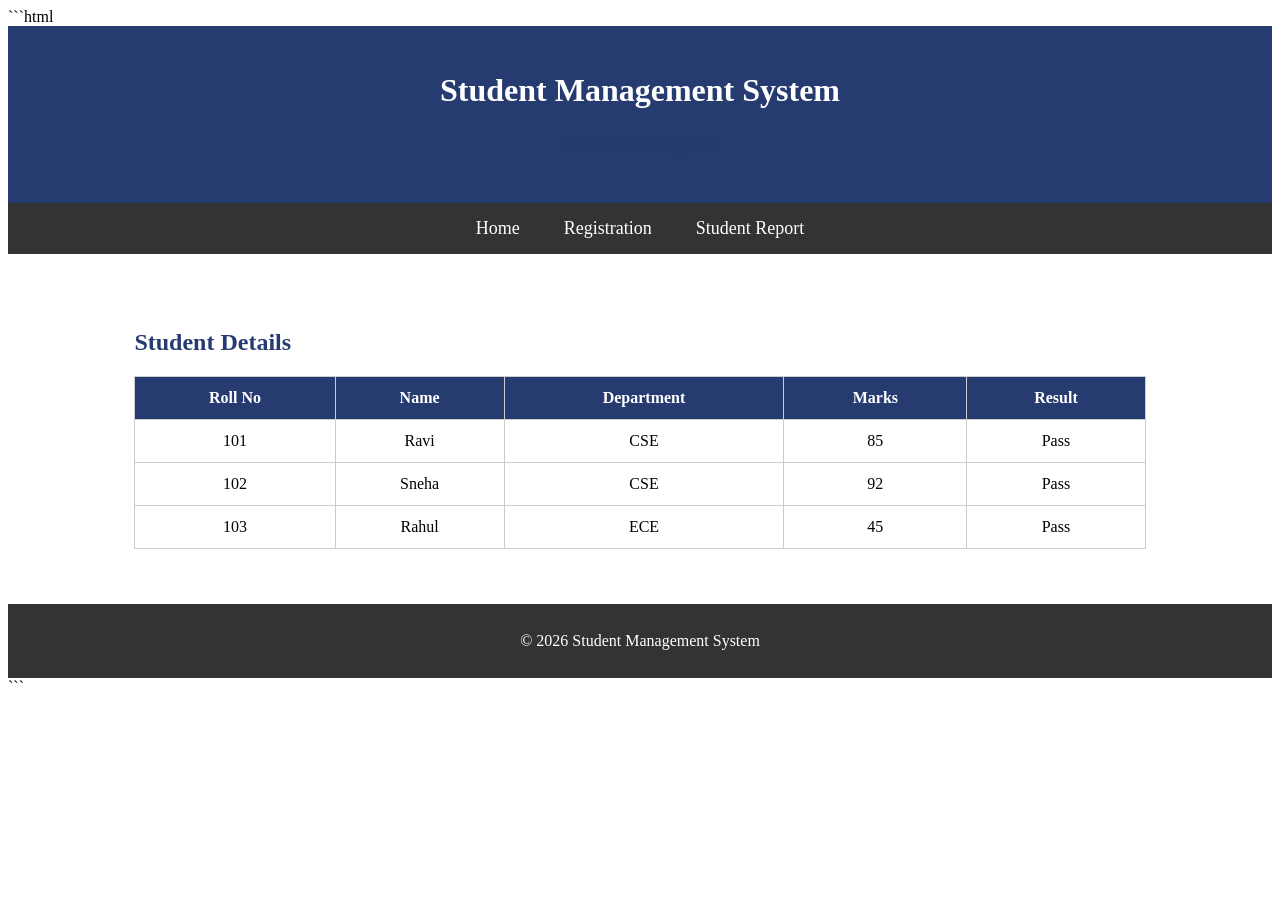
==== studentreport.html @ 783b03fb "Initial commit: Studentmanagementsystem" ====
```html
<!DOCTYPE html>
<html>
<head>
    <title>Student Report</title>
    <link rel="stylesheet" href="style.css">
</head>
<body>

    <header>
        <h1>Student Management System</h1>
        <h2>Student Report</h2>
    </header>

    <nav>
        <a href="index.html">Home</a>
        <a href="studentregistration.html">Registration</a>
        <a href="studentreport.html">Student Report</a>
    </nav>

    <main>
        <h2>Student Details</h2>

        <table>
            <tr>
                <th>Roll No</th>
                <th>Name</th>
                <th>Department</th>
                <th>Marks</th>
                <th>Result</th>
            </tr>

            <tr>
                <td>101</td>
                <td>Ravi</td>
                <td>CSE</td>
                <td>85</td>
                <td>Pass</td>
            </tr>

            <tr>
                <td>102</td>
                <td>Sneha</td>
                <td>CSE</td>
                <td>92</td>
                <td>Pass</td>
            </tr>

            <tr>
                <td>103</td>
                <td>Rahul</td>
                <td>ECE</td>
                <td>45</td>
                <td>Pass</td>
            </tr>
        </table>
    </main>

    <footer>
        <p>© 2026 Student Management System</p>
    </footer>

</body>
</html>
```
---- style.css ----
```css
body {
    font-family: Arial, sans-serif;
    margin: 0;
    background-color: #f2f4f8;
}

header {
    background-color: #263b70;
    color: white;
    text-align: center;
    padding: 25px;
}

nav {
    background-color: #333;
    padding: 15px;
    text-align: center;
}

nav a {
    color: white;
    text-decoration: none;
    margin: 20px;
    font-size: 18px;
}

main {
    background-color: white;
    margin: 30px auto;
    padding: 25px;
    width: 80%;
    border-radius: 8px;
}

h2 {
    color: #263b70;
}

input {
    padding: 10px;
    width: 250px;
}

button {
    background-color: #263b70;
    color: white;
    padding: 10px 20px;
    border: none;
    cursor: pointer;
}

table {
    width: 100%;
    border-collapse: collapse;
}

th, td {
    border: 1px solid #ccc;
    padding: 12px;
    text-align: center;
}

th {
    background-color: #263b70;
    color: white;
}

footer {
    background-color: #333;
    color: white;
    text-align: center;
    padding: 12px;
}
```
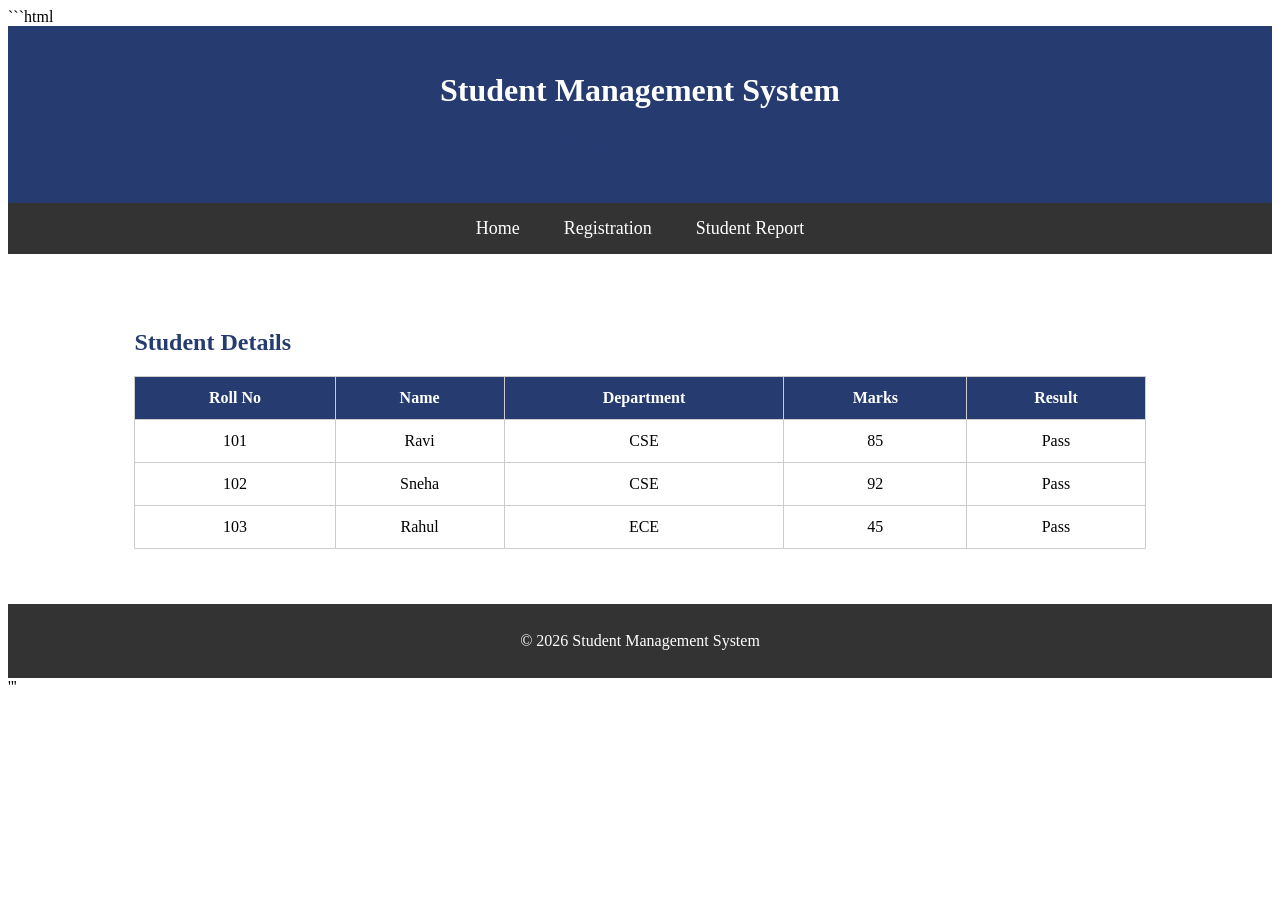
==== commit 3fc4b358: "Add student report page" ====
--- a/studentreport.html
+++ b/studentreport.html
@@ -62,4 +62,4 @@
 
 </body>
 </html>
-```+'''
